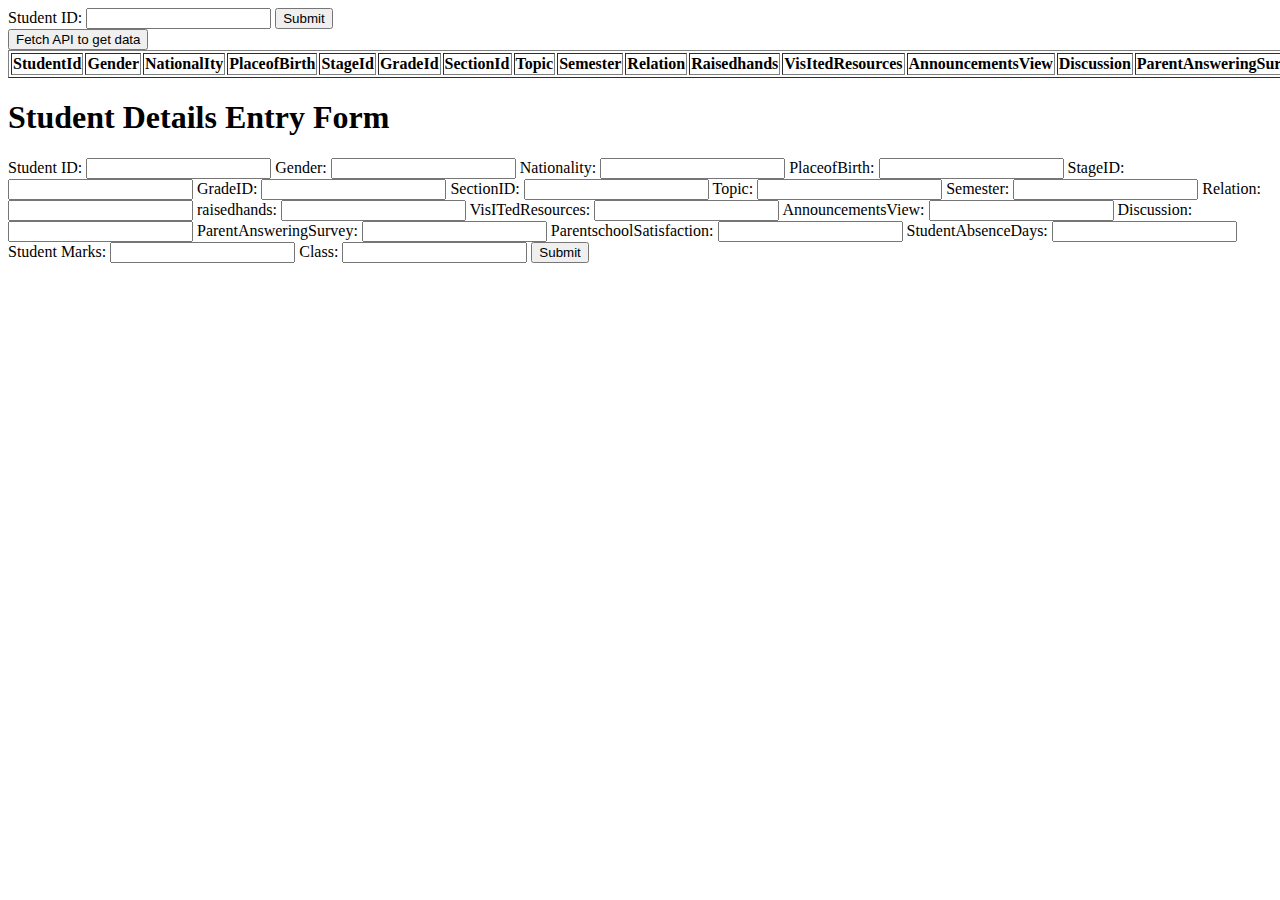
==== updateStudent.html @ e8ccaf26 "added delete and update functions" ====
<!DOCTYPE html>
<html lang="en">
<head>
    <meta charset="UTF-8">
    <meta name="viewport" content="width=device-width, initial-scale=1.0">
    <title>Document</title>
</head>
<body>
    
    <form onsubmit="getStudentByID()">
        <label for="studentId">Student ID:</label>
        <input type="text" id="studentId" required>
        <button type="submit">Submit</button>
    </form>
    <button onclick = "getStudentByID()"> Fetch API to get data </button>

    <table border="1">
        <thead>
            <tr>
                <th>StudentId</th>
                <th>Gender</th>
                <th>NationalIty</th>
                <th>PlaceofBirth</th>
                <th>StageId</th>
                <th>GradeId</th>
                <th>SectionId</th>
                <th>Topic</th>
                <th>Semester</th>
                <th>Relation</th>
                <th>Raisedhands</th>
                <th>VisItedResources</th>
                <th>AnnouncementsView</th>
                <th>Discussion</th>
                <th>ParentAnsweringSurvey</th>
                <th>ParentschoolSatisfaction</th>
                <th>StudentAbsenceDays</th>
                <th>StudentMarks</th>
                <th>Class</th>
            </tr>
        </thead>
        <tbody id="userData"></tbody>
    </table>

    <div class="container">
        <h1>Student Details Entry Form</h1>
        <form id="studentForm" onsubmit="callApi(event)">
            <label for="studentId">Student ID:</label>
            <input type="text" id="studentId" required>

            <label for="gender">Gender:</label>
            <input type="text" id="gender" required>

            <label for="nationality">Nationality:</label>
            <input type="text" id="nationality" required>

            <label for="PlaceofBirth">PlaceofBirth:</label>
            <input type="text" id="PlaceofBirth" required>

            <label for="StageID">StageID:</label>
            <input type="text" id="StageID" required>

            <label for="GradeID">GradeID:</label>
            <input type="number" id="GradeID" required>

            <label for="SectionID">SectionID:</label>
            <input type="text" id="SectionID" required>

            <label for="Topic">Topic:</label>
            <input type="text" id="Topic" required>

            <label for="Semester">Semester:</label>
            <input type="text" id="Semester" required>

            <label for="Relation">Relation:</label>
            <input type="text" id="Relation" required>

            <label for="raisedhands">raisedhands:</label>
            <input type="number" id="raisedhands" required>

            <label for="VisITedResources">VisITedResources:</label>
            <input type="number" id="VisITedResources" required>

            <label for="AnnouncementsView">AnnouncementsView:</label>
            <input type="number" id="AnnouncementsView" required>

            <label for="Discussion">Discussion:</label>
            <input type="number" id="Discussion" required>

            <label for="ParentAnsweringSurvey">ParentAnsweringSurvey:</label>
            <input type="number" id="ParentAnsweringSurvey" required>

            <label for="ParentschoolSatisfaction">ParentschoolSatisfaction:</label>
            <input type="text" id="ParentschoolSatisfaction" required>

            <label for="StudentAbsenceDays">StudentAbsenceDays:</label>
            <input type="text" id="StudentAbsenceDays" required>

            <label for="Student Marks">Student Marks:</label>
            <input type="number" id="Student Marks" required>

            <label for="Class">Class:</label>
            <input type="text" id="Class" required>



            <!-- ... Other attributes ... -->

            <button type="submit">Submit</button>
        </form>
    </div>


    <script src="update.js"></script>
</body>
</html>
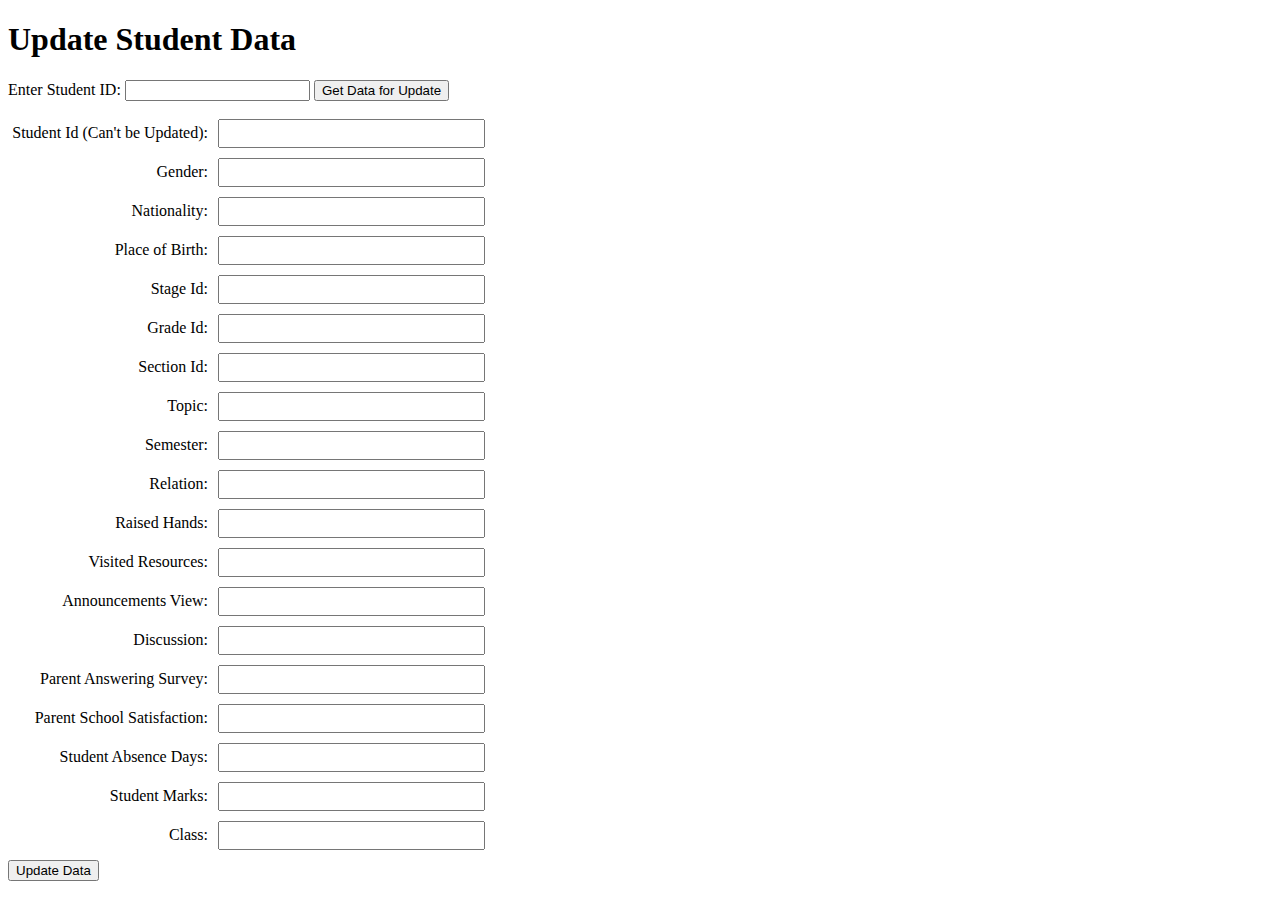
==== commit 02546cda: "added update functions" ====
--- a/updateStudent.html
+++ b/updateStudent.html
@@ -3,113 +3,135 @@
 <head>
     <meta charset="UTF-8">
     <meta name="viewport" content="width=device-width, initial-scale=1.0">
-    <title>Document</title>
+    <title>Update Student Data</title>
 </head>
 <body>
-    
-    <form onsubmit="getStudentByID()">
-        <label for="studentId">Student ID:</label>
-        <input type="text" id="studentId" required>
-        <button type="submit">Submit</button>
+    <div id="updateStatus" style="color: green;"></div>
+    <h1>Update Student Data</h1>
+    <label for="studentId">Enter Student ID:</label>
+    <input type="text" id="studentIdInput">
+    <button onclick="fetchStudentData()">Get Data for Update</button>
+    <style>
+        .form-group {
+          display: flex;
+          flex-direction: row;
+          align-items: center;
+          margin-bottom: 10px;
+        }
+      
+        .form-group label {
+          width: 200px; 
+          text-align: right;
+          margin-right: 10px;
+        }
+      
+        .form-group input[type="text"],
+        .form-group input[type="number"] {
+          width: 20%; 
+          padding: 5px;
+        }
+      </style>
+    <form id="updateForm">
+        <br>
+        <div class="form-group">
+        <label for="studentId">Student Id (Can't be Updated):</label>
+        <input type="text" id="studentId" readonly><br>
+        </div>
+        
+        <div class="form-group">
+        <label for="gender">Gender:</label>
+        <input type="text" id="gender"><br>
+        </div>
+        
+        <div class="form-group">
+        <label for="nationalIty">Nationality:</label>
+        <input type="text" id="nationalIty"><br>
+        </div>
+
+        <div class="form-group">
+        <label for="placeofBirth">Place of Birth:</label>
+        <input type="text" id="placeofBirth"><br>
+        </div>
+
+        <div class="form-group">
+        <label for="stageId">Stage Id:</label>
+        <input type="text" id="stageId"><br>
+        </div>
+
+        <div class="form-group">
+        <label for="gradeId">Grade Id:</label>
+        <input type="text" id="gradeId"><br>
+        </div>
+
+        <div class="form-group">
+        <label for="sectionId">Section Id:</label>
+        <input type="text" id="sectionId"><br>
+        </div>
+
+        <div class="form-group">
+        <label for="topic">Topic:</label>
+        <input type="text" id="topic"><br>
+        </div>
+
+        <div class="form-group">
+        <label for="semester">Semester:</label>
+        <input type="text" id="semester"><br>
+        </div>
+
+        <div class="form-group">
+        <label for="relation">Relation:</label>
+        <input type="text" id="relation"><br>
+        </div>
+
+        <div class="form-group">
+        <label for="raisedhands">Raised Hands:</label>
+        <input type="number" id="raisedhands"><br>
+        </div>
+
+        <div class="form-group">
+        <label for="visItedResources">Visited Resources:</label>
+        <input type="number" id="visItedResources"><br>
+        </div>
+
+        <div class="form-group">
+        <label for="announcementsView">Announcements View:</label>
+        <input type="number" id="announcementsView"><br>
+        </div>
+
+        <div class="form-group">
+        <label for="discussion">Discussion:</label>
+        <input type="number" id="discussion"><br>
+        </div>
+
+        <div class="form-group">
+        <label for="parentAnsweringSurvey">Parent Answering Survey:</label>
+        <input type="text" id="parentAnsweringSurvey"><br>
+        </div>
+
+        <div class="form-group">
+        <label for="parentschoolSatisfaction">Parent School Satisfaction:</label>
+        <input type="text" id="parentschoolSatisfaction"><br>
+        </div>
+
+        <div class="form-group">
+        <label for="studentAbsenceDays">Student Absence Days:</label>
+        <input type="text" id="studentAbsenceDays"><br>
+        </div>
+
+        <div class="form-group">
+        <label for="studentMarks">Student Marks:</label>
+        <input type="number" id="studentMarks"><br>
+        </div>
+
+        <div class="form-group">
+        <label for="class">Class:</label>
+        <input type="text" id="class"><br>
+        </div>
+
+        
+        <button onclick="updateStudentData()">Update Data</button>
     </form>
-    <button onclick = "getStudentByID()"> Fetch API to get data </button>
-
-    <table border="1">
-        <thead>
-            <tr>
-                <th>StudentId</th>
-                <th>Gender</th>
-                <th>NationalIty</th>
-                <th>PlaceofBirth</th>
-                <th>StageId</th>
-                <th>GradeId</th>
-                <th>SectionId</th>
-                <th>Topic</th>
-                <th>Semester</th>
-                <th>Relation</th>
-                <th>Raisedhands</th>
-                <th>VisItedResources</th>
-                <th>AnnouncementsView</th>
-                <th>Discussion</th>
-                <th>ParentAnsweringSurvey</th>
-                <th>ParentschoolSatisfaction</th>
-                <th>StudentAbsenceDays</th>
-                <th>StudentMarks</th>
-                <th>Class</th>
-            </tr>
-        </thead>
-        <tbody id="userData"></tbody>
-    </table>
-
-    <div class="container">
-        <h1>Student Details Entry Form</h1>
-        <form id="studentForm" onsubmit="callApi(event)">
-            <label for="studentId">Student ID:</label>
-            <input type="text" id="studentId" required>
-
-            <label for="gender">Gender:</label>
-            <input type="text" id="gender" required>
-
-            <label for="nationality">Nationality:</label>
-            <input type="text" id="nationality" required>
-
-            <label for="PlaceofBirth">PlaceofBirth:</label>
-            <input type="text" id="PlaceofBirth" required>
-
-            <label for="StageID">StageID:</label>
-            <input type="text" id="StageID" required>
-
-            <label for="GradeID">GradeID:</label>
-            <input type="number" id="GradeID" required>
-
-            <label for="SectionID">SectionID:</label>
-            <input type="text" id="SectionID" required>
-
-            <label for="Topic">Topic:</label>
-            <input type="text" id="Topic" required>
-
-            <label for="Semester">Semester:</label>
-            <input type="text" id="Semester" required>
-
-            <label for="Relation">Relation:</label>
-            <input type="text" id="Relation" required>
-
-            <label for="raisedhands">raisedhands:</label>
-            <input type="number" id="raisedhands" required>
-
-            <label for="VisITedResources">VisITedResources:</label>
-            <input type="number" id="VisITedResources" required>
-
-            <label for="AnnouncementsView">AnnouncementsView:</label>
-            <input type="number" id="AnnouncementsView" required>
-
-            <label for="Discussion">Discussion:</label>
-            <input type="number" id="Discussion" required>
-
-            <label for="ParentAnsweringSurvey">ParentAnsweringSurvey:</label>
-            <input type="number" id="ParentAnsweringSurvey" required>
-
-            <label for="ParentschoolSatisfaction">ParentschoolSatisfaction:</label>
-            <input type="text" id="ParentschoolSatisfaction" required>
-
-            <label for="StudentAbsenceDays">StudentAbsenceDays:</label>
-            <input type="text" id="StudentAbsenceDays" required>
-
-            <label for="Student Marks">Student Marks:</label>
-            <input type="number" id="Student Marks" required>
-
-            <label for="Class">Class:</label>
-            <input type="text" id="Class" required>
-
-
-
-            <!-- ... Other attributes ... -->
-
-            <button type="submit">Submit</button>
-        </form>
-    </div>
-
-
+    <div id="updateStatus" style="color: green;"></div>
     <script src="update.js"></script>
 </body>
-</html>+</html>
